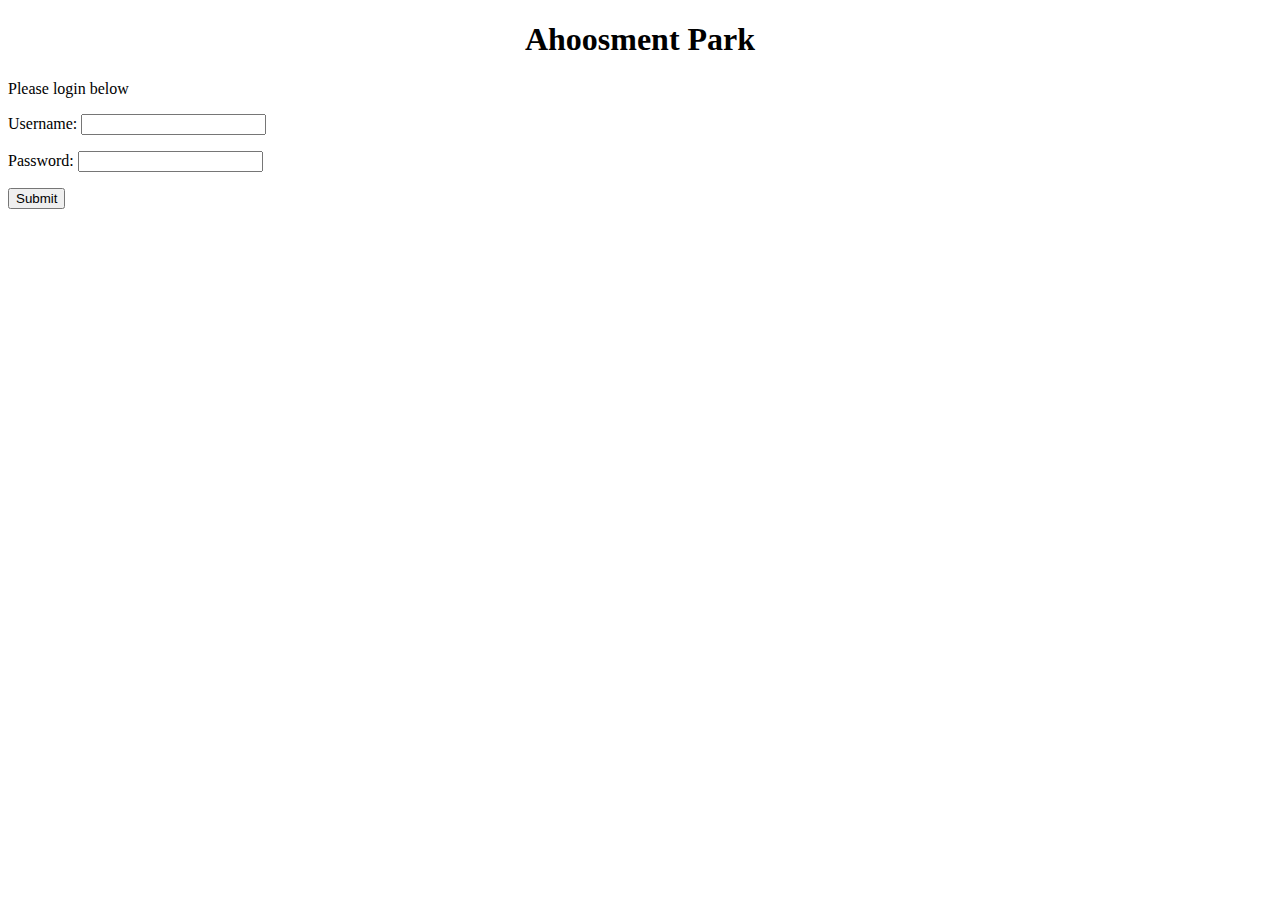
==== index.html @ 09ba6e0a "first commit" ====
<!DOCTYPE html>
<html>
  <head>
    <link rel='stylesheet' href='styles.css' type='text/css' />
    <meta charset="UTF-8">
    <title>Ahoosment Park</title>
  </head>
  <body>
    <h1>Ahoosment Park</h1>
    <p>Please login below</p>
    <form>
        <p>Username: <input type="text" name="username" /></p>
        <p>Password: <input type="text" name="password" /></p>
        <p><input type="submit" /></p>
    </form>
  </body>
</html>
---- styles.css ----
h1 {
    text-align: center;
}
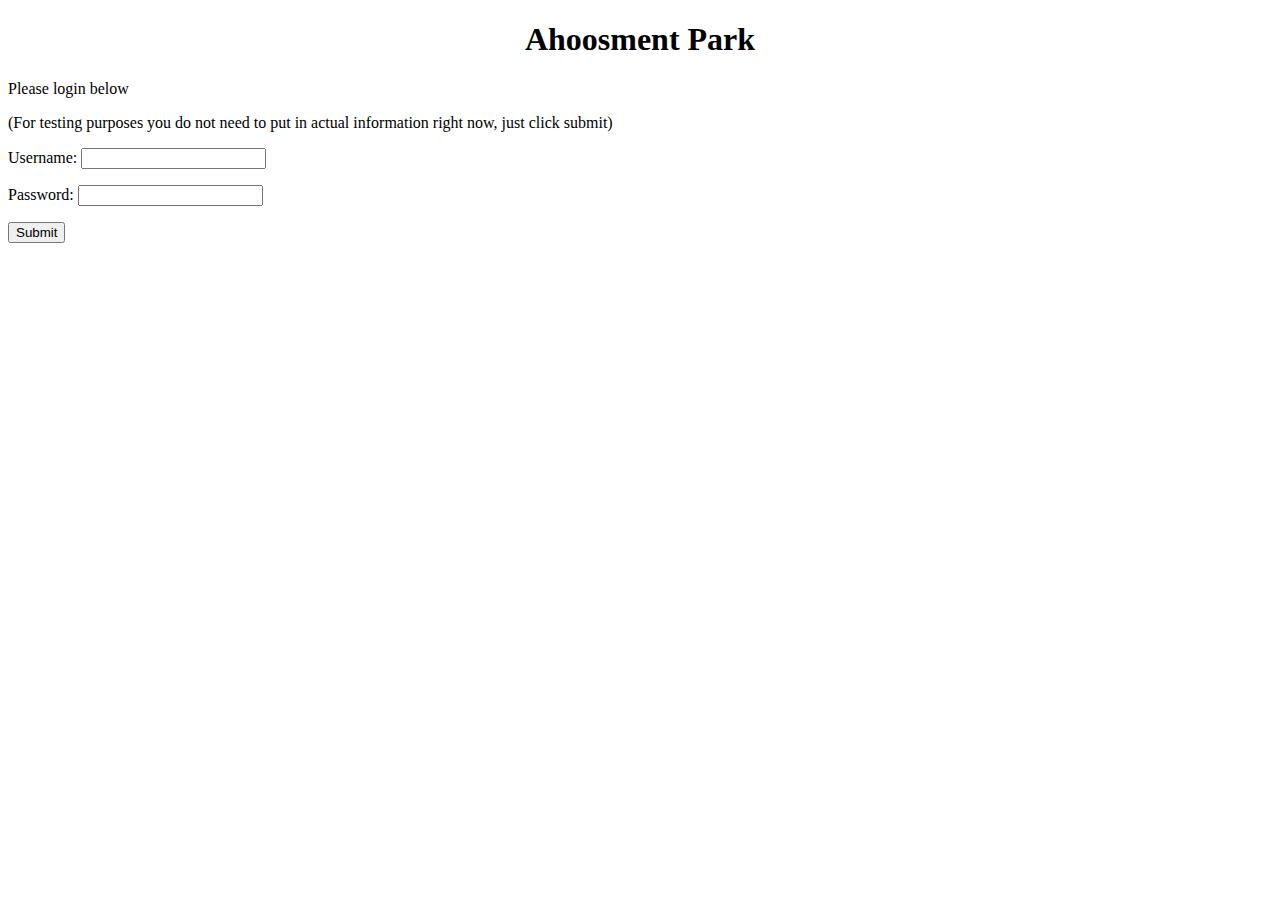
==== commit 81fb28fc: "Set up Login Redirection to ActionForm" ====
--- a/index.html
+++ b/index.html
@@ -8,9 +8,10 @@
   <body>
     <h1>Ahoosment Park</h1>
     <p>Please login below</p>
-    <form>
-        <p>Username: <input type="text" name="username" /></p>
-        <p>Password: <input type="text" name="password" /></p>
+    <p> (For testing purposes you do not need to put in actual information right now, just click submit)</p>
+    <form action="Login.php" method="post">
+        <p>Username: <input type="text" id="username" name="username" /></p>
+        <p>Password: <input type="text" id="password" name="password" /></p>
         <p><input type="submit" /></p>
     </form>
   </body>
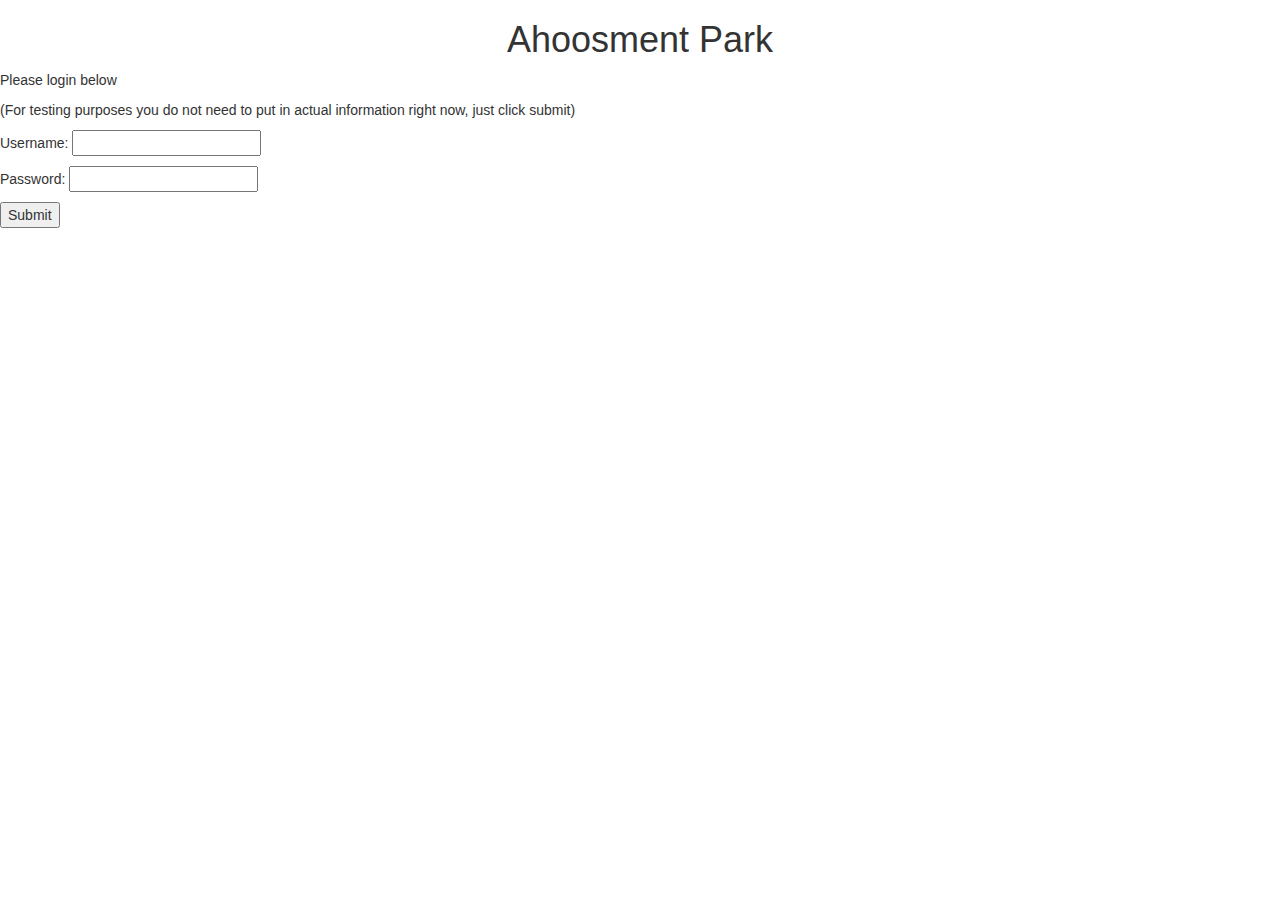
==== commit be3b606d: "Integrated Bootstrap(basic)" ====
--- a/index.html
+++ b/index.html
@@ -1,7 +1,8 @@
 <!DOCTYPE html>
-<html>
+<html lang="en">
   <head>
     <link rel='stylesheet' href='styles.css' type='text/css' />
+    <link rel="stylesheet" href="https://maxcdn.bootstrapcdn.com/bootstrap/3.3.7/css/bootstrap.min.css">
     <meta charset="UTF-8">
     <title>Ahoosment Park</title>
   </head>
@@ -14,5 +15,8 @@
         <p>Password: <input type="text" id="password" name="password" /></p>
         <p><input type="submit" /></p>
     </form>
+    <script src="https://code.jquery.com/jquery-3.3.1.slim.min.js" integrity="sha384-q8i/X+965DzO0rT7abK41JStQIAqVgRVzpbzo5smXKp4YfRvH+8abtTE1Pi6jizo" crossorigin="anonymous"></script>
+    <script src="https://cdnjs.cloudflare.com/ajax/libs/popper.js/1.14.7/umd/popper.min.js" integrity="sha384-UO2eT0CpHqdSJQ6hJty5KVphtPhzWj9WO1clHTMGa3JDZwrnQq4sF86dIHNDz0W1" crossorigin="anonymous"></script>
+    <script src="https://stackpath.bootstrapcdn.com/bootstrap/4.3.1/js/bootstrap.min.js" integrity="sha384-JjSmVgyd0p3pXB1rRibZUAYoIIy6OrQ6VrjIEaFf/nJGzIxFDsf4x0xIM+B07jRM" crossorigin="anonymous"></script>
   </body>
 </html>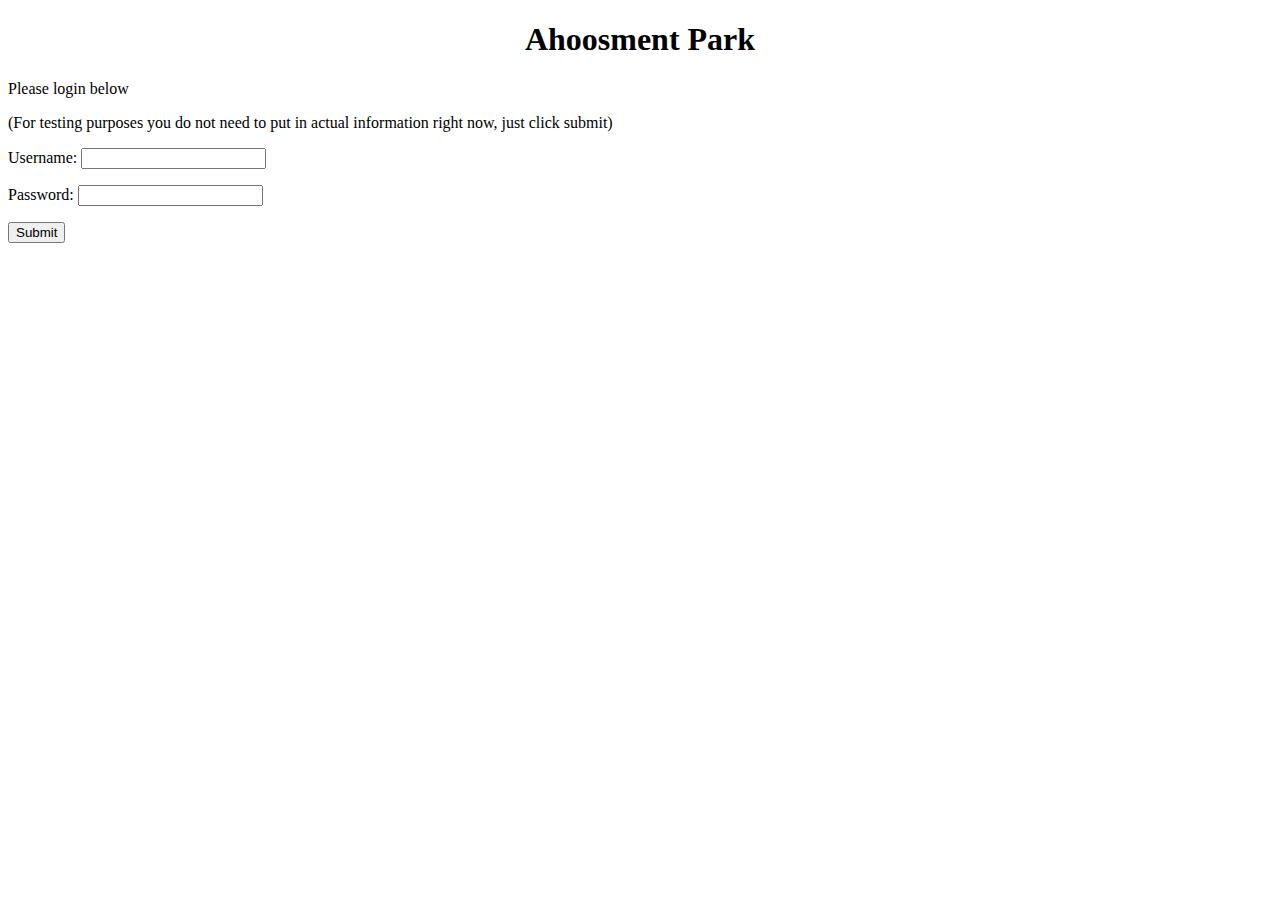
==== commit bade24f4: "Log In: Preliminary login stuff" ====
--- a/index.html
+++ b/index.html
@@ -1,8 +1,7 @@
 <!DOCTYPE html>
-<html lang="en">
+<html>
   <head>
     <link rel='stylesheet' href='styles.css' type='text/css' />
-    <link rel="stylesheet" href="https://maxcdn.bootstrapcdn.com/bootstrap/3.3.7/css/bootstrap.min.css">
     <meta charset="UTF-8">
     <title>Ahoosment Park</title>
   </head>
@@ -12,11 +11,8 @@
     <p> (For testing purposes you do not need to put in actual information right now, just click submit)</p>
     <form action="Login.php" method="post">
         <p>Username: <input type="text" id="username" name="username" /></p>
-        <p>Password: <input type="text" id="password" name="password" /></p>
+        <p>Password: <input type="password" id="password" name="password" /></p>
         <p><input type="submit" /></p>
     </form>
-    <script src="https://code.jquery.com/jquery-3.3.1.slim.min.js" integrity="sha384-q8i/X+965DzO0rT7abK41JStQIAqVgRVzpbzo5smXKp4YfRvH+8abtTE1Pi6jizo" crossorigin="anonymous"></script>
-    <script src="https://cdnjs.cloudflare.com/ajax/libs/popper.js/1.14.7/umd/popper.min.js" integrity="sha384-UO2eT0CpHqdSJQ6hJty5KVphtPhzWj9WO1clHTMGa3JDZwrnQq4sF86dIHNDz0W1" crossorigin="anonymous"></script>
-    <script src="https://stackpath.bootstrapcdn.com/bootstrap/4.3.1/js/bootstrap.min.js" integrity="sha384-JjSmVgyd0p3pXB1rRibZUAYoIIy6OrQ6VrjIEaFf/nJGzIxFDsf4x0xIM+B07jRM" crossorigin="anonymous"></script>
   </body>
 </html>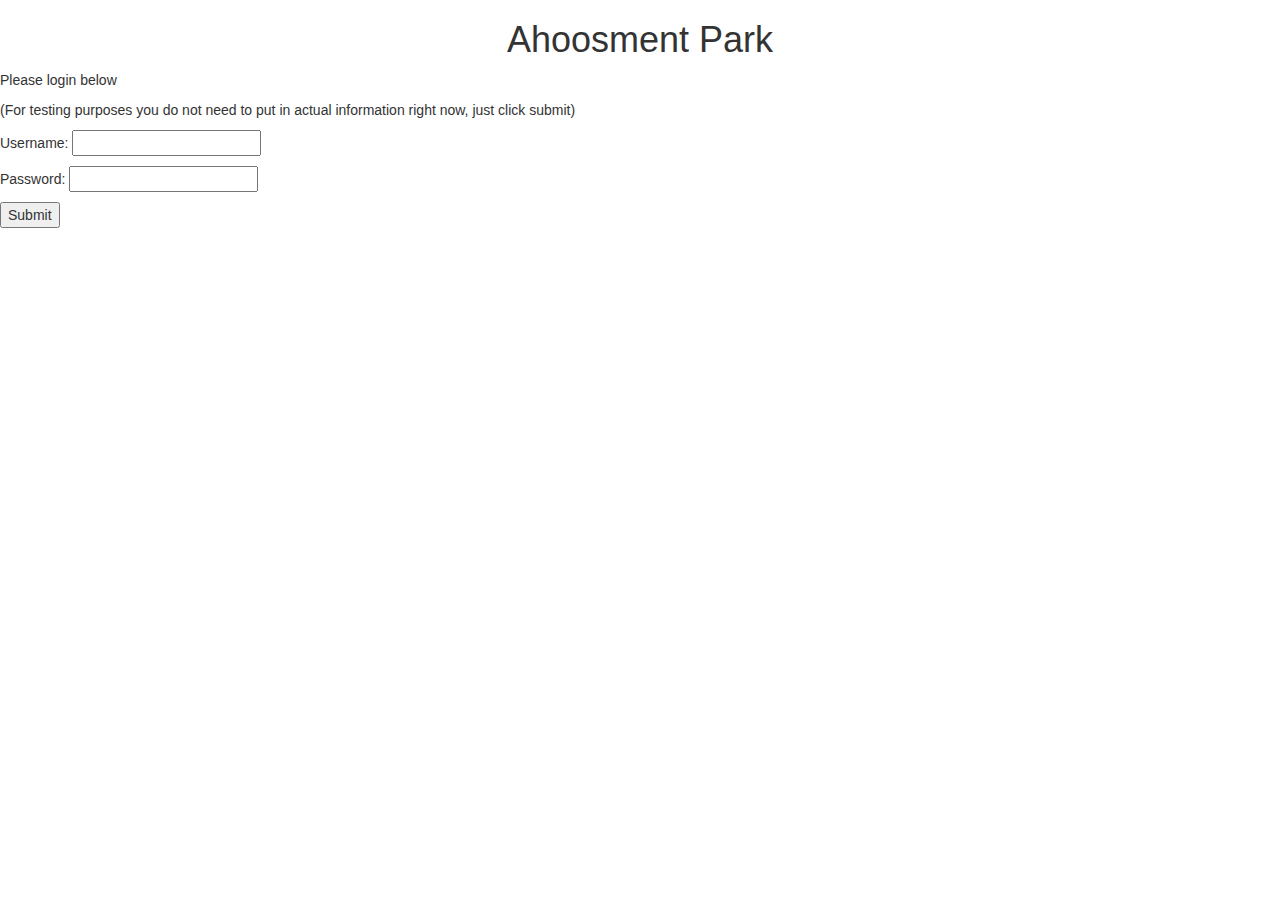
==== commit 5acb3291: "Merge pull request #1 from brinderle/login" ====
--- a/index.html
+++ b/index.html
@@ -1,7 +1,8 @@
 <!DOCTYPE html>
-<html>
+<html lang="en">
   <head>
     <link rel='stylesheet' href='styles.css' type='text/css' />
+    <link rel="stylesheet" href="https://maxcdn.bootstrapcdn.com/bootstrap/3.3.7/css/bootstrap.min.css">
     <meta charset="UTF-8">
     <title>Ahoosment Park</title>
   </head>
@@ -14,5 +15,8 @@
         <p>Password: <input type="password" id="password" name="password" /></p>
         <p><input type="submit" /></p>
     </form>
+    <script src="https://code.jquery.com/jquery-3.3.1.slim.min.js" integrity="sha384-q8i/X+965DzO0rT7abK41JStQIAqVgRVzpbzo5smXKp4YfRvH+8abtTE1Pi6jizo" crossorigin="anonymous"></script>
+    <script src="https://cdnjs.cloudflare.com/ajax/libs/popper.js/1.14.7/umd/popper.min.js" integrity="sha384-UO2eT0CpHqdSJQ6hJty5KVphtPhzWj9WO1clHTMGa3JDZwrnQq4sF86dIHNDz0W1" crossorigin="anonymous"></script>
+    <script src="https://stackpath.bootstrapcdn.com/bootstrap/4.3.1/js/bootstrap.min.js" integrity="sha384-JjSmVgyd0p3pXB1rRibZUAYoIIy6OrQ6VrjIEaFf/nJGzIxFDsf4x0xIM+B07jRM" crossorigin="anonymous"></script>
   </body>
 </html>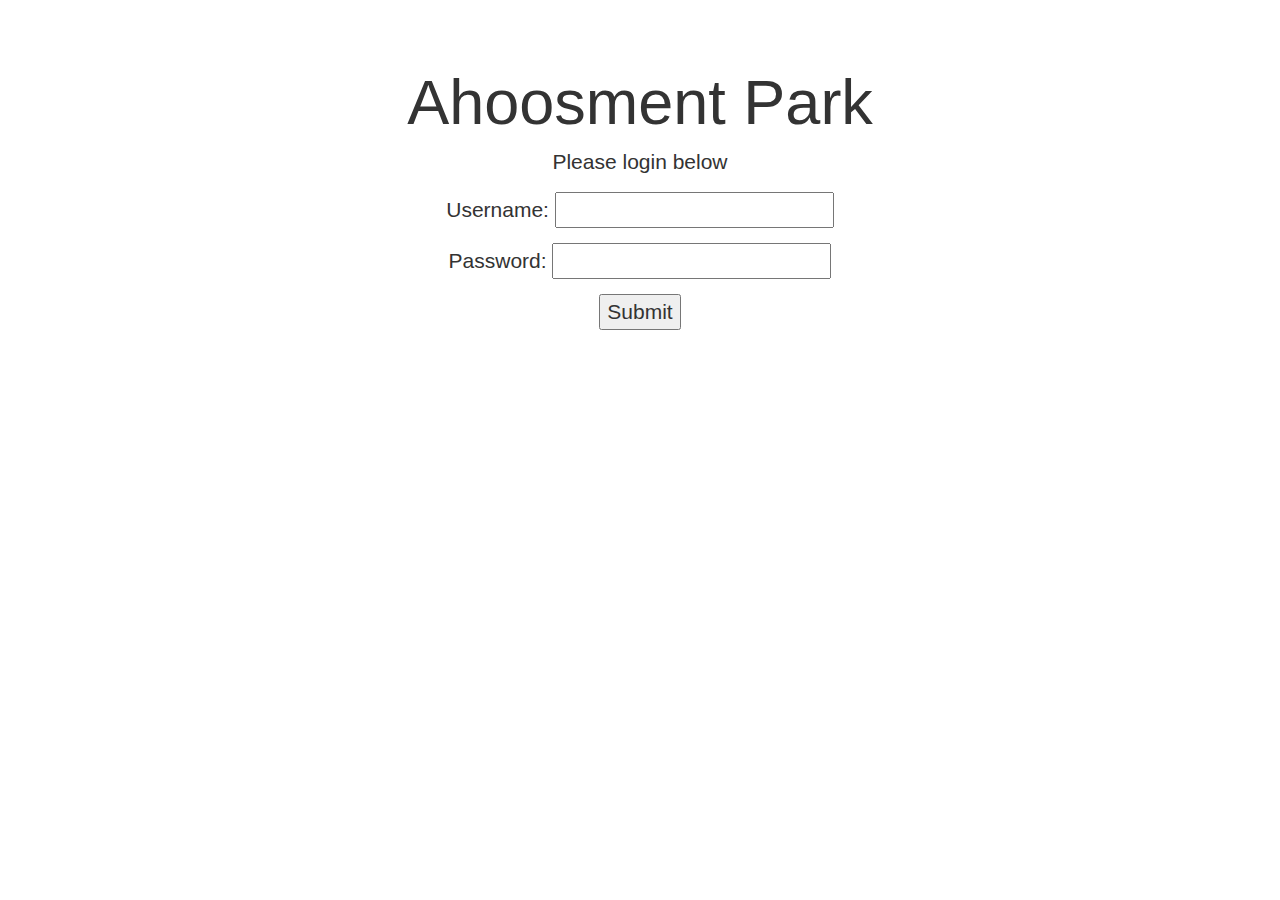
==== commit 738bc4da: "updated login, fixed name, working redirection" ====
--- a/index.html
+++ b/index.html
@@ -6,10 +6,13 @@
     <meta charset="UTF-8">
     <title>Ahoosment Park</title>
   </head>
-  <body>
+  <body style="background-image:url('carousel.jpg');  background-size: 100%; text-align: center">
+      <div id="content-container" class="container-fluid" style="align-content: center">
+          <div class="row">
+              <div class="col-sm-12 jumbotron"
+                   style=" background-color: white; max-width: fit-content; float: none; margin: 0 auto;">
     <h1>Ahoosment Park</h1>
     <p>Please login below</p>
-    <p> (For testing purposes you do not need to put in actual information right now, just click submit)</p>
     <form action="Login.php" method="post">
         <p>Username: <input type="text" id="username" name="username" /></p>
         <p>Password: <input type="password" id="password" name="password" /></p>
@@ -18,5 +21,9 @@
     <script src="https://code.jquery.com/jquery-3.3.1.slim.min.js" integrity="sha384-q8i/X+965DzO0rT7abK41JStQIAqVgRVzpbzo5smXKp4YfRvH+8abtTE1Pi6jizo" crossorigin="anonymous"></script>
     <script src="https://cdnjs.cloudflare.com/ajax/libs/popper.js/1.14.7/umd/popper.min.js" integrity="sha384-UO2eT0CpHqdSJQ6hJty5KVphtPhzWj9WO1clHTMGa3JDZwrnQq4sF86dIHNDz0W1" crossorigin="anonymous"></script>
     <script src="https://stackpath.bootstrapcdn.com/bootstrap/4.3.1/js/bootstrap.min.js" integrity="sha384-JjSmVgyd0p3pXB1rRibZUAYoIIy6OrQ6VrjIEaFf/nJGzIxFDsf4x0xIM+B07jRM" crossorigin="anonymous"></script>
+  </div>
+  </div>
+  </div>
+
   </body>
 </html>